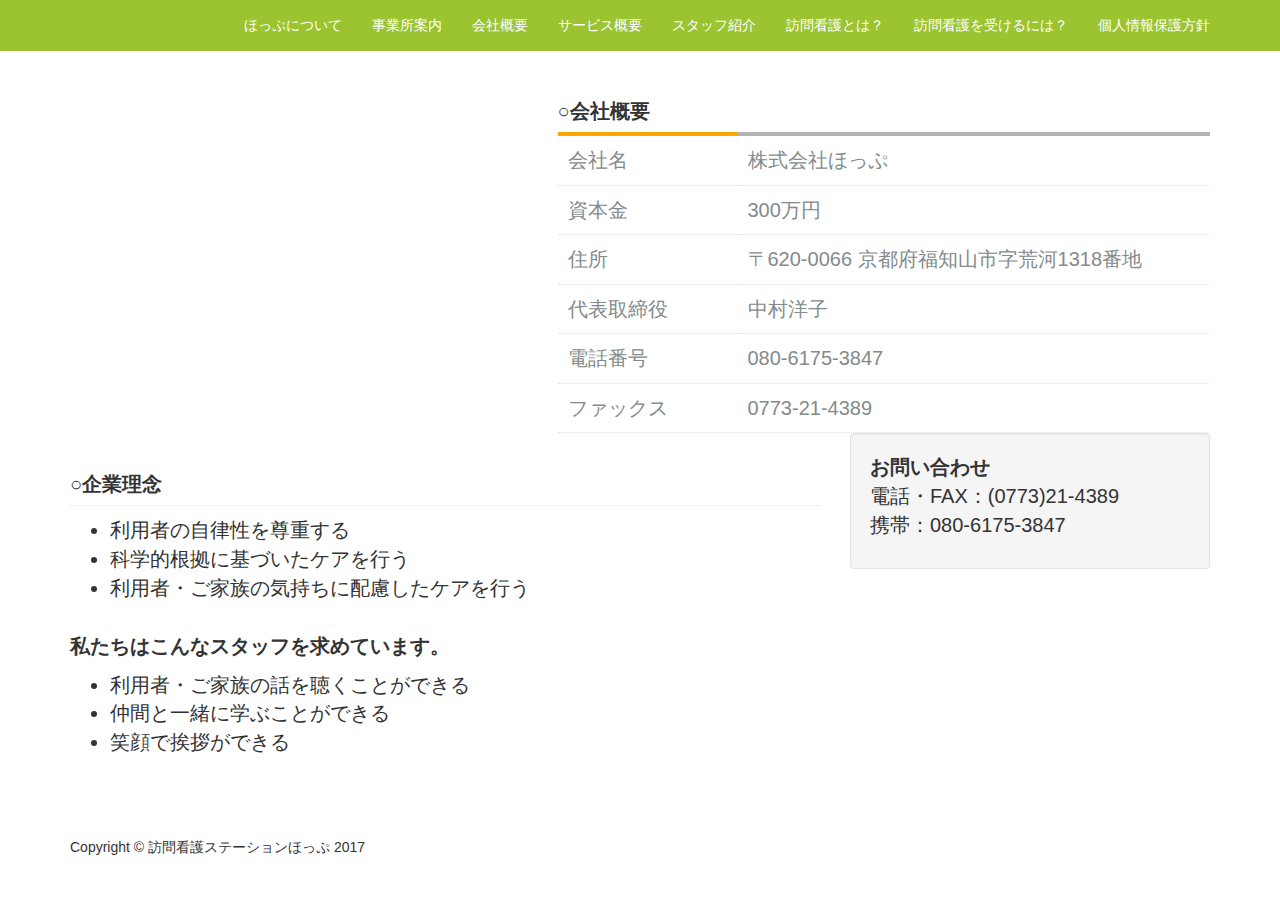
==== about_company.html @ 3dc58280 "72nd" ====
<!DOCTYPE html>
<html lang="ja">

<head>

    <meta charset="utf-8">
    <meta http-equiv="X-UA-Compatible" content="IE=edge">
    <meta name="viewport" content="width=device-width, initial-scale=1">
    <meta name="description" content="福知山市の訪問看護ステーションほっぷの紹介をしています。">
    <meta name="author" content="hop">

    <title>訪問看護ステーションほっぷ</title>

    <!-- Bootstrap Core CSS -->
    <link href="css/bootstrap.min.css" rel="stylesheet">

    <!-- Custom CSS -->
    <link href="css/blog-home.css" rel="stylesheet">

    <!-- HTML5 Shim and Respond.js IE8 support of HTML5 elements and media queries -->
    <!-- WARNING: Respond.js doesn't work if you view the page via file:// -->
    <!--[if lt IE 9]>
        <script src="https://oss.maxcdn.com/libs/html5shiv/3.7.0/html5shiv.js"></script>
        <script src="https://oss.maxcdn.com/libs/respond.js/1.4.2/respond.min.js"></script>
    <![endif]-->
    <link rel="shortcut icon" href="favicon.ico" />
    
</head>

<body>

    <!-- Navigation -->
    <nav class="navbar navbar-inverse navbar-fixed-top" role="navigation">
        <div class="container">
            <!-- Brand and toggle get grouped for better mobile display -->
            <div class="navbar-header">
                <button type="button" class="navbar-toggle" data-toggle="collapse" data-target="#bs-example-navbar-collapse-1">
                    <span class="sr-only">Toggle navigation</span>
                    <span class="icon-bar"></span>
                    <span class="icon-bar"></span>
                    <span class="icon-bar"></span>
                </button>
                <!-- <a class="navbar-brand" href="#">ほっぷ</a> -->
            </div>
            <!-- Collect the nav links, forms, and other content for toggling -->
            <div class="collapse navbar-collapse" id="bs-example-navbar-collapse-1">
                <ul class="nav navbar-nav navbar-right">
                    <li>
                        <a href="index.html">ほっぷについて</a>
                    </li>
                    <li>
                        <a href="about_hop.html">事業所案内</a>
                    </li>
                    <li>
                        <a href="about_company.html">会社概要</a>
                    </li>
                    <li>
                        <a href="about_service.html">サービス概要</a>
                    </li>
                    <li>
                        <a href="about_staff.html">スタッフ紹介</a>
                    </li>
                    <li>
                        <a href="about_nursery.html">訪問看護とは？</a>
                    </li>
                    <li>
                        <a href="about_get_nursery.html">訪問看護を受けるには？</a>
                    </li>
                    <li>
                        <a href="about_information.html">個人情報保護方針</a>
                    </li>                                        

                </ul>
            </div>
            <!-- /.navbar-collapse -->
        </div>
        <!-- /.container -->
    </nav>

    <!-- Page Content -->
    <div class="container">
        
        <div class="row">

            <div class="col-md-5 col-sm-4 col-xs-12">
                
                <img class="img-responsive" src="https://res.cloudinary.com/hogj88pk3/image/upload/v1485613576/hop_image_ylsnqh.png" alt="">
            
            </div>

            <div class="col-md-7 col-sm-8 col-xs-12">
                
                <h1 class="page-header-table" style="margin-top: 40px;">
                    <strong>○会社概要</strong>
                </h1>

                <table summary="会社概要">
                  <tr>
                    <th class="t_top" width="180">会社名</th>
                    <td class="t_top">株式会社ほっぷ</td>
                  </tr>
                  <tr>
                    <th>資本金</th>
                    <td>300万円</td>
                  </tr>
                  <tr>
                    <th>住所</th>
                    <td>〒620-0066 京都府福知山市字荒河1318番地</td>
                  </tr>
                  <tr>
                    <th>代表取締役</th>
                    <td>中村洋子</td>
                  </tr>
                  <tr>
                    <th>電話番号</th>
                    <td>080-6175-3847</td>
                  </tr>             
                  <tr>
                    <th>ファックス</th>
                    <td>0773-21-4389</td>
                  </tr>
                </table>

            </div>

        </div>

        <div class="row">

            <div class="col-md-8">
                
                <h1 class="page-header-second">
                    <strong>○企業理念</strong>
                </h1>

                <p class="page-paragraph">
                    <ul class="page-paragraph">
                        <li>利用者の自律性を尊重する</li>
                        <li>科学的根拠に基づいたケアを行う</li>
                        <li>利用者・ご家族の気持ちに配慮したケアを行う</li>
                    </ul>
                </p>
                <br>
                <p class="page-paragraph"><strong>私たちはこんなスタッフを求めています。</strong></p>
                <p class="page-paragraph">
                    <ul class="page-paragraph">
                          <li>利用者・ご家族の話を聴くことができる</li>
                          <li>仲間と一緒に学ぶことができる</li>
                          <li>笑顔で挨拶ができる</li>
                      </ul>
                </p>

            </div>

            <!-- Blog Sidebar Widgets Column -->
            <div class="col-md-4">

                <!-- Blog Search Well -->
                <div class="well">
                    <p class="page-paragraph"><strong>お問い合わせ</strong><br>
                    電話・FAX：(0773)21-4389<br>
                    携帯：080-6175-3847</p>
                </div>

                <!-- Blog Categories Well -->
<!--                 <div class="well">
                    <h4>Facebook</h4>
                    <div class="row">
                    </div>
                </div> -->

                <!-- Side Widget Well -->
                <!-- Blog Categories Well -->
<!--                 <div class="well">
                    <h4>Twitter</h4>
                    <div class="row">
                    </div>
                </div> -->

            </div>

        </div>

        <!-- /.row -->
        <div class="row" style="padding-top: 20px;">
            <div class="col-md-10 col-md-offset-1">
                <img class="img-responsive" src="https://res.cloudinary.com/hogj88pk3/image/upload/v1487516016/hop_image_new1_gx9qg4.png" alt="">   
            </div>
        </div>

        <!-- Footer -->
        <footer>
            <div class="row">
                <div class="col-lg-12">
                    <p>Copyright &copy; 訪問看護ステーションほっぷ 2017</p>
                </div>
                <!-- /.col-lg-12 -->
            </div>
            <!-- /.row -->
        </footer>

    </div>
    <!-- /.container -->



    <!-- jQuery -->
    <script src="js/jquery.js"></script>

    <!-- Bootstrap Core JavaScript -->
    <script src="js/bootstrap.min.js"></script>



</body>

</html>
---- css/blog-home.css ----
/*!
 * Start Bootstrap - Blog Home (http://startbootstrap.com/)
 * Copyright 2013-2016 Start Bootstrap
 * Licensed under MIT (https://github.com/BlackrockDigital/startbootstrap/blob/gh-pages/LICENSE)
 */

body {
    padding-top: 60px; /* Required padding for .navbar-fixed-top. Remove if using .navbar-static-top. Change if height of navigation changes. */
}

footer {
    margin: 50px 0;
}

.footer {
  position: absolute;
  bottom: 0;
  width: 100%;
  /* Set the fixed height of the footer here */
  background-color: #ff8c00;
  z-index: 9;
}

.navbar-inverse {
	background-color: #9BC430;
    border-color: #9BC430;
}

.navbar-inverse .navbar-nav>li>a {
    color: #fff;
}

.navbar-inverse .navbar-brand {
    color: #fff;
}

.navbar-inverse .navbar-toggle {
    border-color: #fff;
}

.navbar-inverse .navbar-collapse, .navbar-inverse .navbar-form {
    border-color: #fff;
}

.navbar-inverse .navbar-toggle {
    border-color: #fff;
}

.navbar-inverse .navbar-toggle:focus, .navbar-inverse .navbar-toggle:hover {
    background-color: #D3D3D3;
}

.navbar-inverse .navbar-nav>.open>a, .navbar-inverse .navbar-nav>.open>a:focus, .navbar-inverse .navbar-nav>.open>a:hover {
    color: #D3D3D3;
    background-color: #fff;
}

h1.title-header {
	font-size: 64px !important;
	color: #9BC430;
}

p.title-header {
	font-size: 28px !important;
	color: #9BC430;
}

p.title-topmargin {
	margin-top: 30px;
}

.h1, .h2, .h3, h1, h2, h3 {
    margin-top: 10px;
    margin-bottom: 10px;
}

.navbar-brand {
    float: left;
    height: 50px;
    padding: 15px 15px;
    font-size: 36px;
    line-height: 20px;
}

.page-header {
	color: #333;
    padding-bottom: 10px;
    margin: 10px 0 20px;
    border-bottom: 1px solid #eee;
    font-size: 20px;
    clear: left;
}

.page-header-table {
    color: #333;
    margin: 10px 0;
    font-size: 20px;
    clear: left;
}

.page-header-second {
	color: #333;
	padding-top: 30px;
    padding-bottom: 10px;
    margin: 10px 0 10px;
    border-bottom: 1px solid #eee;
    font-size: 20px;
    clear: left;
}

.page-paragraph-header {
    color: #333;
    padding-bottom: 0px;
    font-size: 20px;
}

.page-paragraph {
    color: #333;
    padding-bottom: 0px;
    font-size: 20px;
}

.page-paragraph-strong {
    color: #333;
    padding-bottom: 0px;
    font-size: 20px;
}

.page-paragraph-staff {
    color: #333;
    padding-bottom: 0px;
    margin-top: 60px;
    font-size: 20px;
}

.page-paragraph-main {
	color: #333;
    padding-bottom: 10px;
    font-size: 20px;
}

.page-image {
	border-radius: 10px;
}

/*.discovery-card {
    background-size: cover;
    background-position: center;
    height:326px;
    background-color: #000;
    opacity: 1.0;
    margin-bottom: 15px;
    transition:all 0.3s;
}
*/

.ggmap {
    position: relative;
    padding-bottom: 100%;
    padding-top: 30px;
    height: 0;
    overflow: hidden;
    margin-top: 10px;
    margin-bottom: 30px;
}
 
.ggmap iframe,
.ggmap object,
.ggmap embed {
    position: absolute;
    top: 0;
    left: 0;
    width: 100%;
    height: 100%;
}

.float-left {
    clear: left;
}

.well {
    clear: left;
}

table {
    border-collapse: collapse;
    width:100%;
}

th.t_top {
    border-top: #FFA500 4px solid;
}

th {
    border-bottom: #e3e3e3 1px dotted;
    text-align: left;
    padding: 10px;
    font-weight: normal;
    color: #838b8b;
    font-size: 20px;
}

td.t_top {
    border-top: #b3b3b3 4px solid;
}

td {
    border-bottom: #e3e3e3 1px dotted;
    text-align: left;
    padding: 10px;
    color: #838b8b;
    font-size: 20px;
}

@media screen and (max-width: 768px) {
    .navbar-inverse .navbar-nav .open .dropdown-menu>li>a {
        color: #fff !important;
    }
    .navbar-inverse .navbar-nav .open .dropdown-menu>li>a:link {
        color: #fff !important;
    }   

    .page-paragraph-staff {
        color: #838b8b;
        padding-bottom: 0px;
        margin-top: 20px;
        font-size: 16px;
    }

}
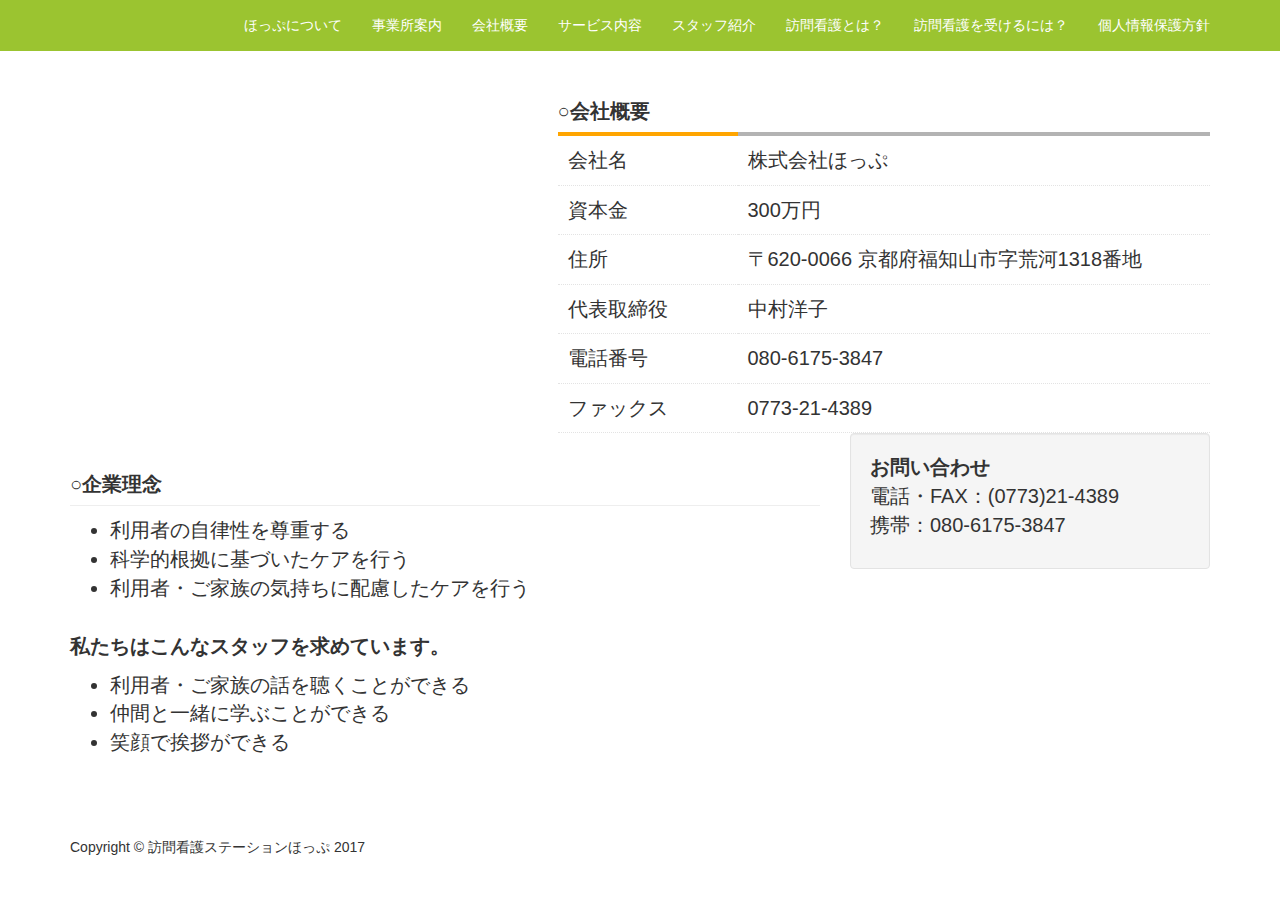
==== commit 77198ad1: "77th" ====
--- a/about_company.html
+++ b/about_company.html
@@ -24,7 +24,7 @@
         <script src="https://oss.maxcdn.com/libs/respond.js/1.4.2/respond.min.js"></script>
     <![endif]-->
     <link rel="shortcut icon" href="favicon.ico" />
-    
+
 </head>
 
 <body>
@@ -55,7 +55,7 @@
                         <a href="about_company.html">会社概要</a>
                     </li>
                     <li>
-                        <a href="about_service.html">サービス概要</a>
+                        <a href="about_service.html">サービス内容</a>
                     </li>
                     <li>
                         <a href="about_staff.html">スタッフ紹介</a>
--- a/css/blog-home.css
+++ b/css/blog-home.css
@@ -196,7 +196,7 @@
     text-align: left;
     padding: 10px;
     font-weight: normal;
-    color: #838b8b;
+    color: #333;
     font-size: 20px;
 }
 
@@ -208,7 +208,7 @@
     border-bottom: #e3e3e3 1px dotted;
     text-align: left;
     padding: 10px;
-    color: #838b8b;
+    color: #333;
     font-size: 20px;
 }
 
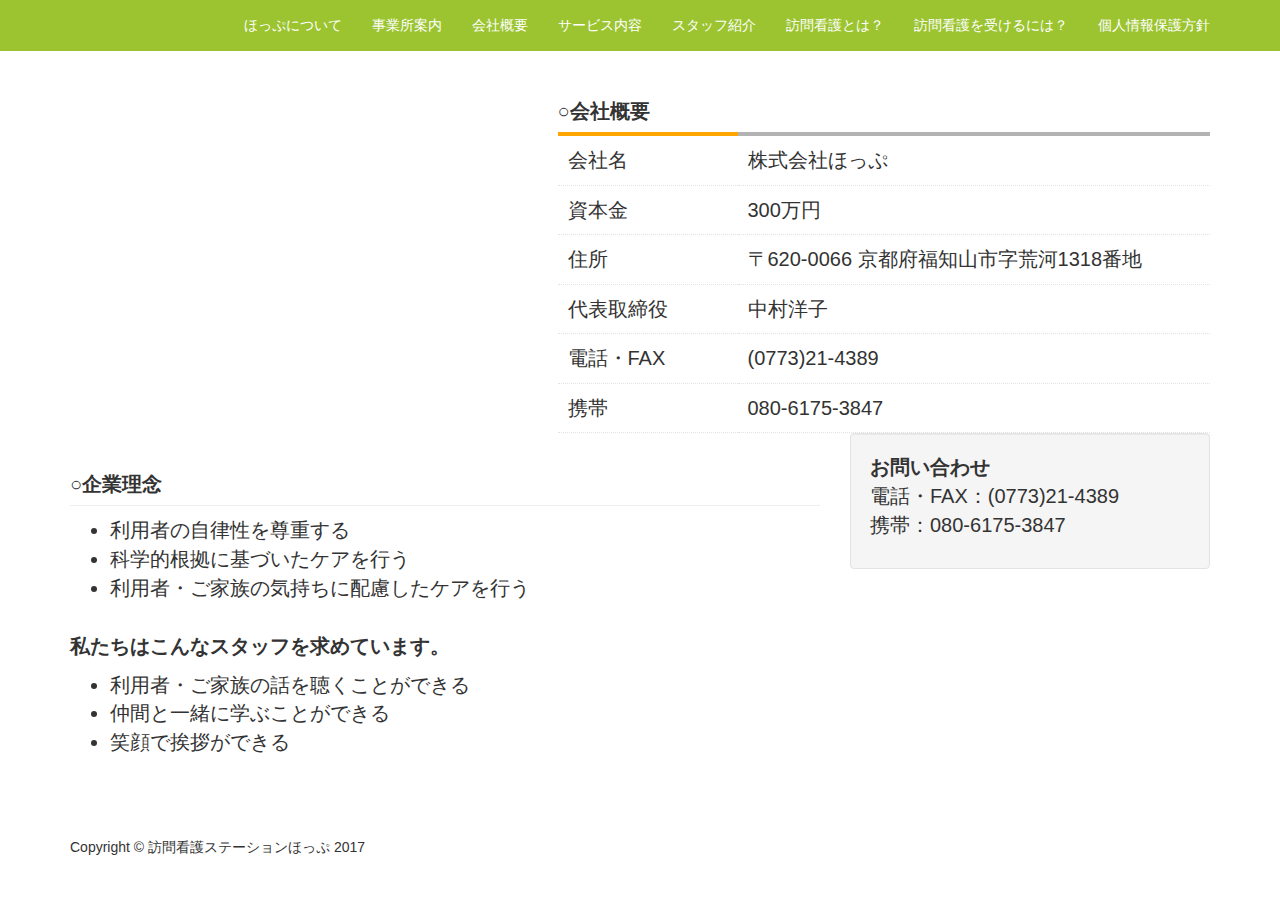
==== commit a7bc3029: "85th" ====
--- a/about_company.html
+++ b/about_company.html
@@ -112,12 +112,12 @@
                     <td>中村洋子</td>
                   </tr>
                   <tr>
-                    <th>電話番号</th>
+                    <th>電話・FAX</th>
+                    <td>(0773)21-4389</td>
+                  </tr>             
+                  <tr>
+                    <th>携帯</th>
                     <td>080-6175-3847</td>
-                  </tr>             
-                  <tr>
-                    <th>ファックス</th>
-                    <td>0773-21-4389</td>
                   </tr>
                 </table>
 
--- a/css/blog-home.css
+++ b/css/blog-home.css
@@ -124,6 +124,14 @@
     color: #333;
     padding-bottom: 0px;
     font-size: 20px;
+}
+
+.page-paragraph-service {
+    color: #333;
+    padding-top: 30px;
+    padding-bottom: 0px;
+    font-size: 20px;
+    clear: left;
 }
 
 .page-paragraph-staff {
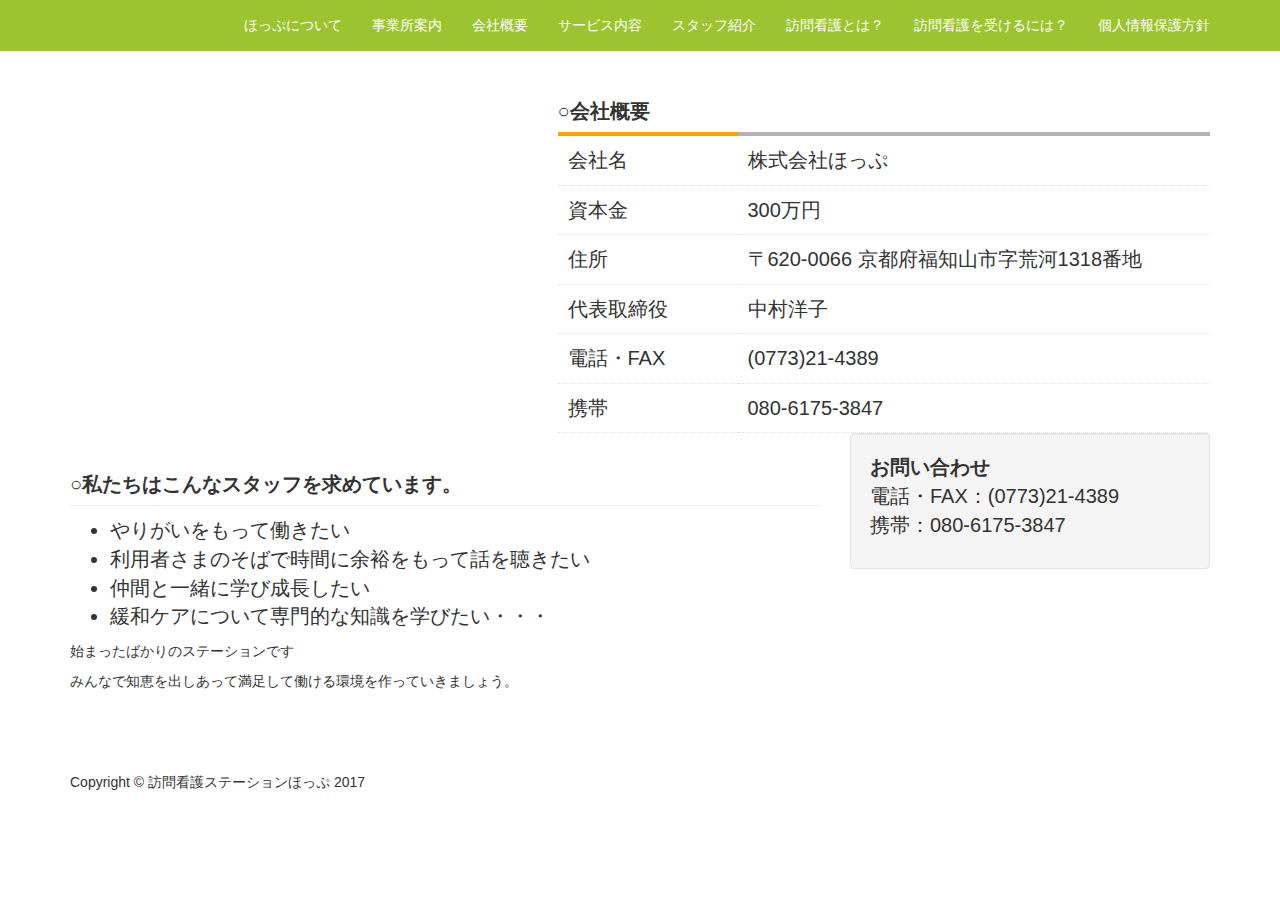
==== commit 098c9074: "changed main page" ====
--- a/about_company.html
+++ b/about_company.html
@@ -25,6 +25,16 @@
     <![endif]-->
     <link rel="shortcut icon" href="favicon.ico" />
 
+    <script>
+      (function(i,s,o,g,r,a,m){i['GoogleAnalyticsObject']=r;i[r]=i[r]||function(){
+      (i[r].q=i[r].q||[]).push(arguments)},i[r].l=1*new Date();a=s.createElement(o),
+      m=s.getElementsByTagName(o)[0];a.async=1;a.src=g;m.parentNode.insertBefore(a,m)
+      })(window,document,'script','https://www.google-analytics.com/analytics.js','ga');
+
+      ga('create', 'UA-86669319-7', 'auto');
+      ga('send', 'pageview');
+    </script>
+    
 </head>
 
 <body>
@@ -130,24 +140,18 @@
             <div class="col-md-8">
                 
                 <h1 class="page-header-second">
-                    <strong>○企業理念</strong>
+                    <strong>○私たちはこんなスタッフを求めています。</strong>
                 </h1>
 
                 <p class="page-paragraph">
                     <ul class="page-paragraph">
-                        <li>利用者の自律性を尊重する</li>
-                        <li>科学的根拠に基づいたケアを行う</li>
-                        <li>利用者・ご家族の気持ちに配慮したケアを行う</li>
+                        <li>やりがいをもって働きたい</li>
+                        <li>利用者さまのそばで時間に余裕をもって話を聴きたい</li>
+                        <li>仲間と一緒に学び成長したい</li>
+                        <li>緩和ケアについて専門的な知識を学びたい・・・</li>                      
                     </ul>
-                </p>
-                <br>
-                <p class="page-paragraph"><strong>私たちはこんなスタッフを求めています。</strong></p>
-                <p class="page-paragraph">
-                    <ul class="page-paragraph">
-                          <li>利用者・ご家族の話を聴くことができる</li>
-                          <li>仲間と一緒に学ぶことができる</li>
-                          <li>笑顔で挨拶ができる</li>
-                      </ul>
+                    <p>始まったばかりのステーションです</p>
+                    <p>みんなで知恵を出しあって満足して働ける環境を作っていきましょう。</p>
                 </p>
 
             </div>
--- a/css/blog-home.css
+++ b/css/blog-home.css
@@ -199,6 +199,10 @@
     border-top: #FFA500 4px solid;
 }
 
+th.t_top_green {
+    border-top: #9BC430 4px solid;
+}
+
 th {
     border-bottom: #e3e3e3 1px dotted;
     text-align: left;
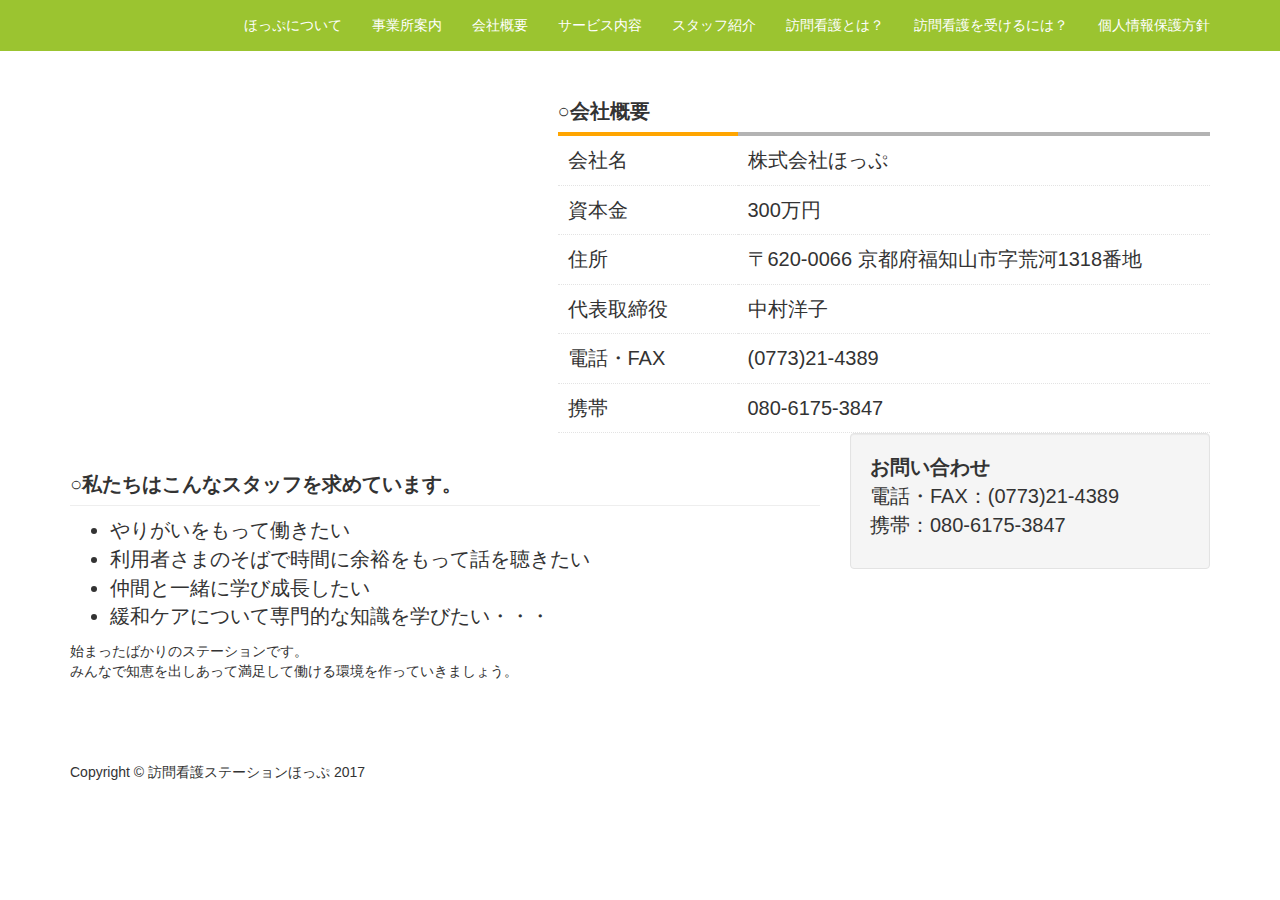
==== commit a55c307b: "96th" ====
--- a/about_company.html
+++ b/about_company.html
@@ -150,8 +150,8 @@
                         <li>仲間と一緒に学び成長したい</li>
                         <li>緩和ケアについて専門的な知識を学びたい・・・</li>                      
                     </ul>
-                    <p>始まったばかりのステーションです</p>
-                    <p>みんなで知恵を出しあって満足して働ける環境を作っていきましょう。</p>
+                    始まったばかりのステーションです。<br>
+                    みんなで知恵を出しあって満足して働ける環境を作っていきましょう。
                 </p>
 
             </div>
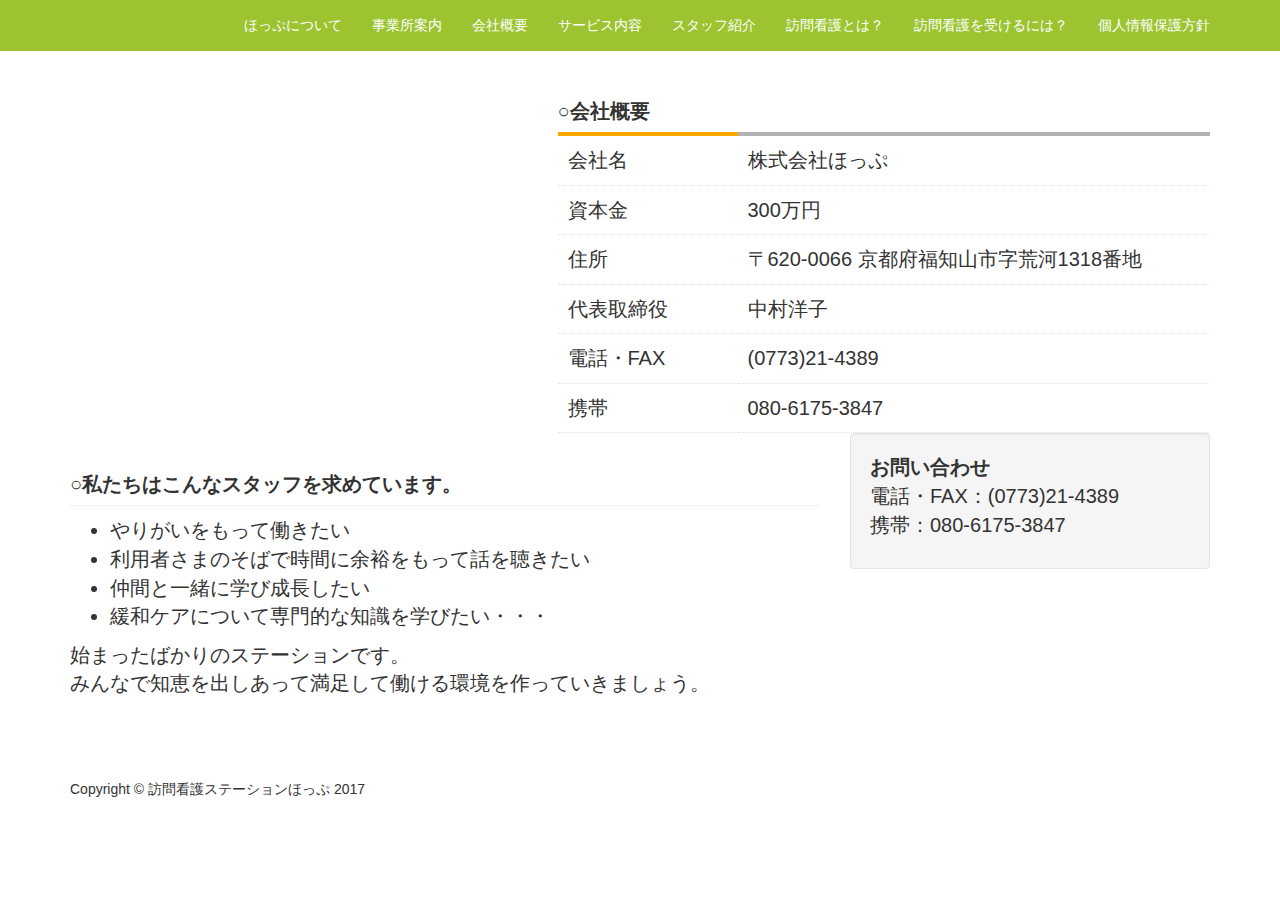
==== commit ac742c5e: "97th" ====
--- a/about_company.html
+++ b/about_company.html
@@ -150,6 +150,8 @@
                         <li>仲間と一緒に学び成長したい</li>
                         <li>緩和ケアについて専門的な知識を学びたい・・・</li>                      
                     </ul>
+                </p>
+                <p class="page-paragraph">
                     始まったばかりのステーションです。<br>
                     みんなで知恵を出しあって満足して働ける環境を作っていきましょう。
                 </p>
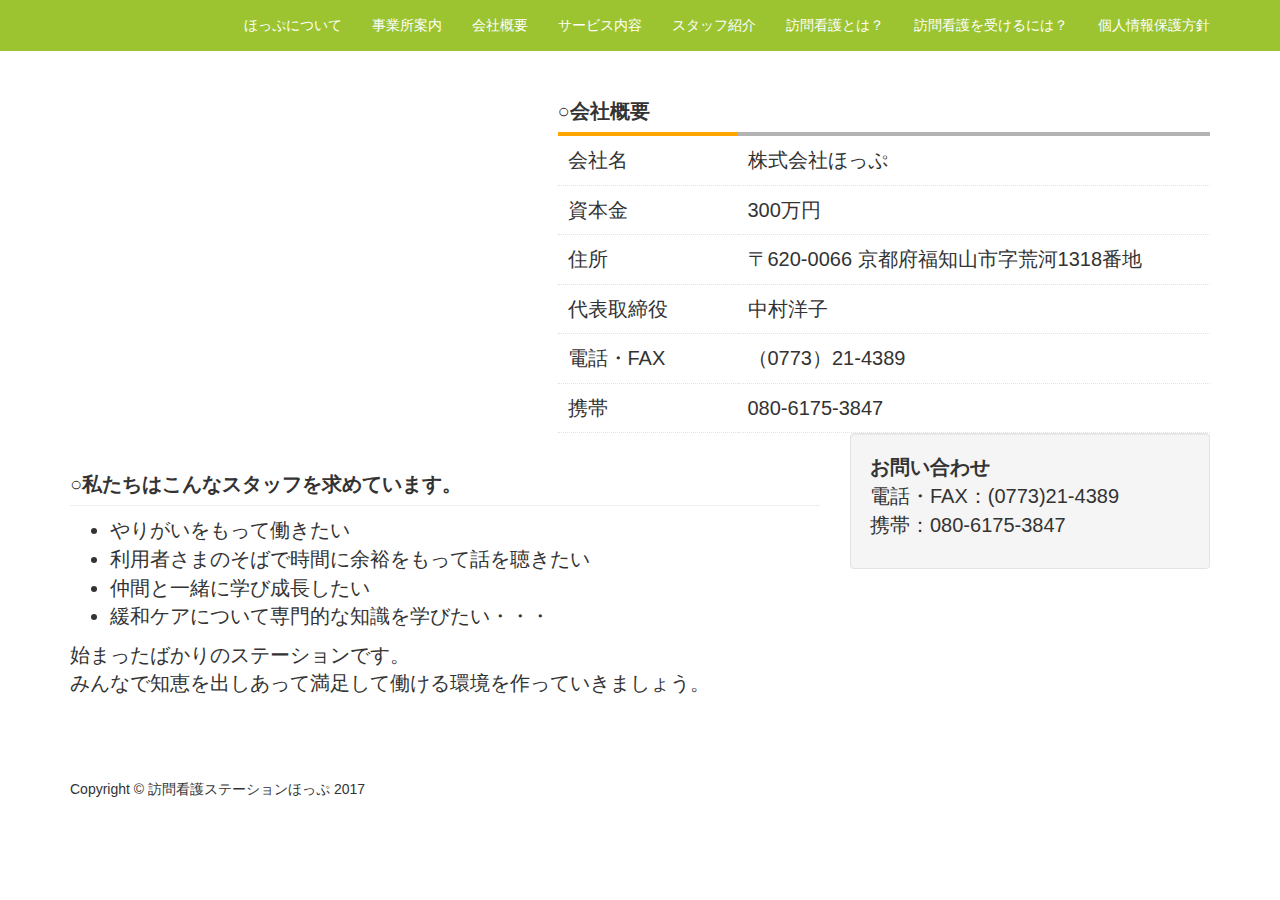
==== commit c04011d7: "20190308001" ====
--- a/about_company.html
+++ b/about_company.html
@@ -123,7 +123,7 @@
                   </tr>
                   <tr>
                     <th>電話・FAX</th>
-                    <td>(0773)21-4389</td>
+                    <td>（0773）21-4389</td>
                   </tr>             
                   <tr>
                     <th>携帯</th>
--- a/css/blog-home.css
+++ b/css/blog-home.css
@@ -137,7 +137,6 @@
 .page-paragraph-staff {
     color: #333;
     padding-bottom: 0px;
-    margin-top: 60px;
     font-size: 20px;
 }
 
